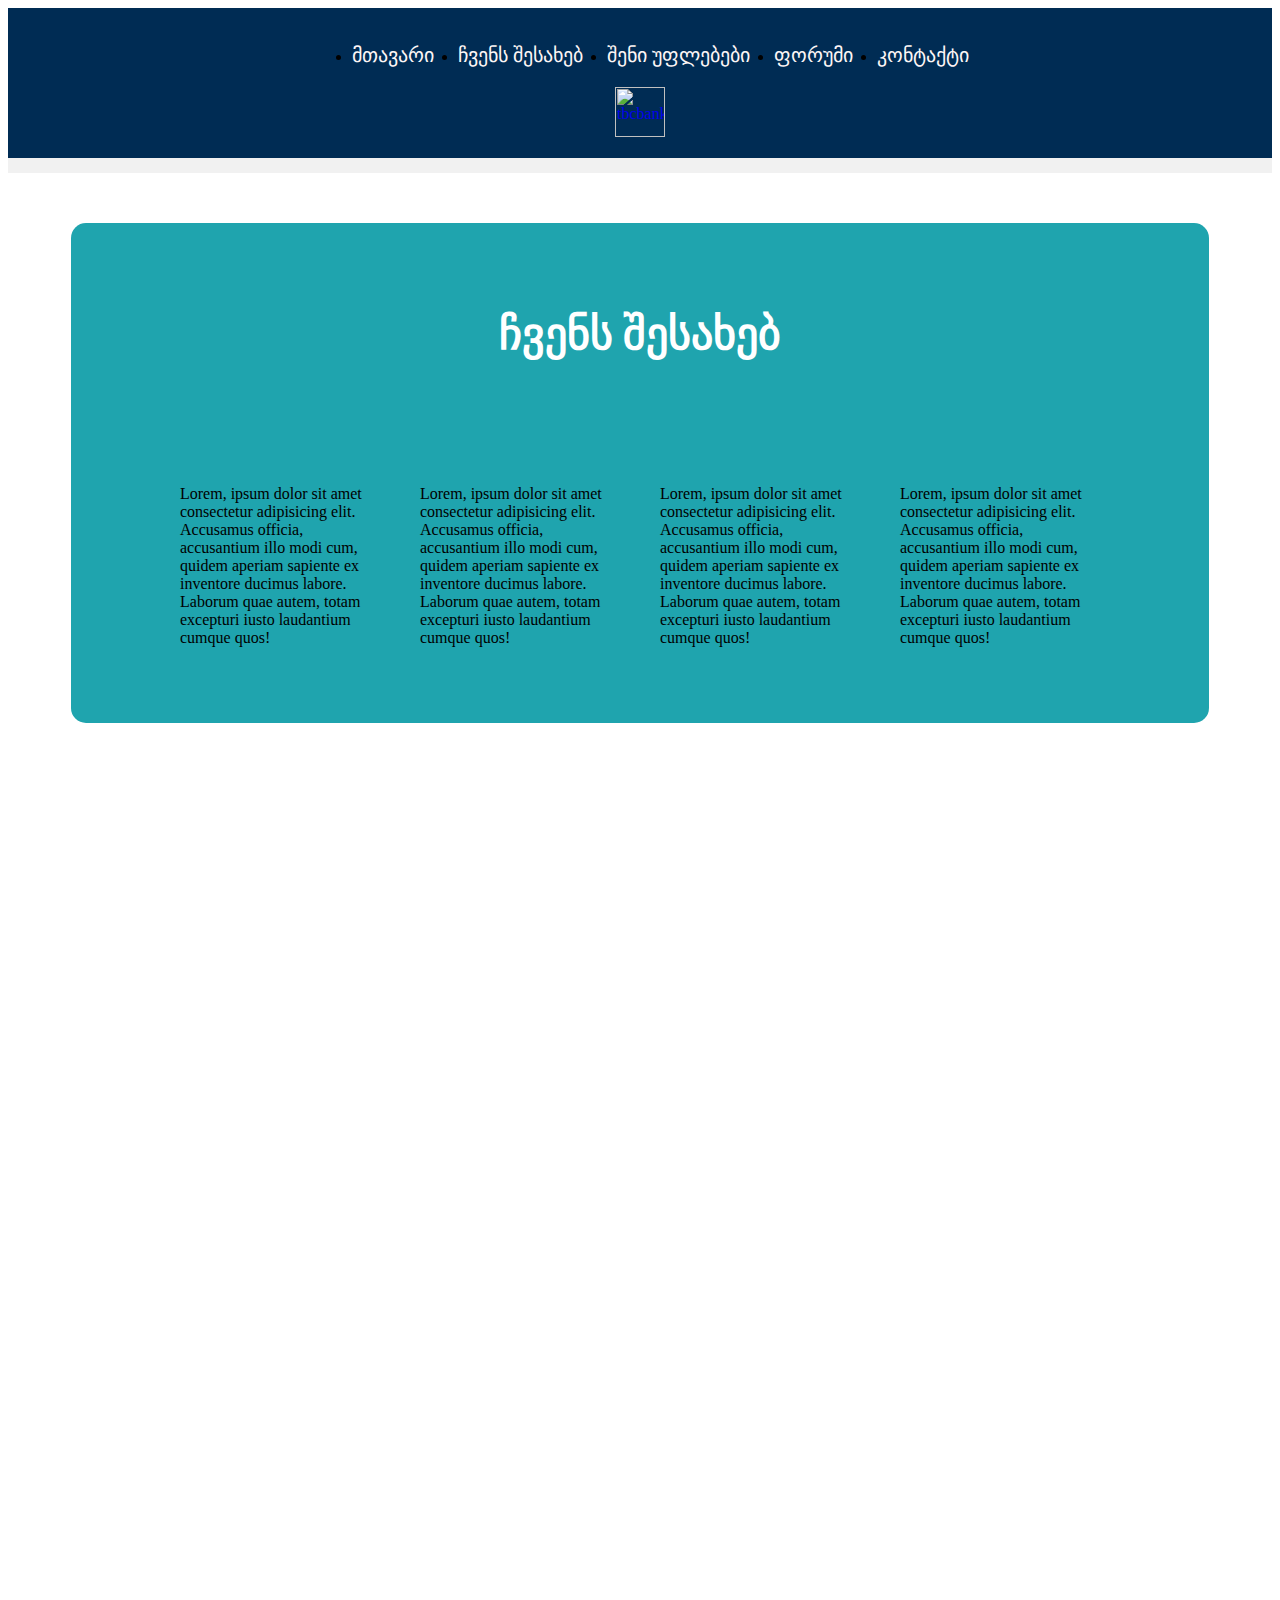
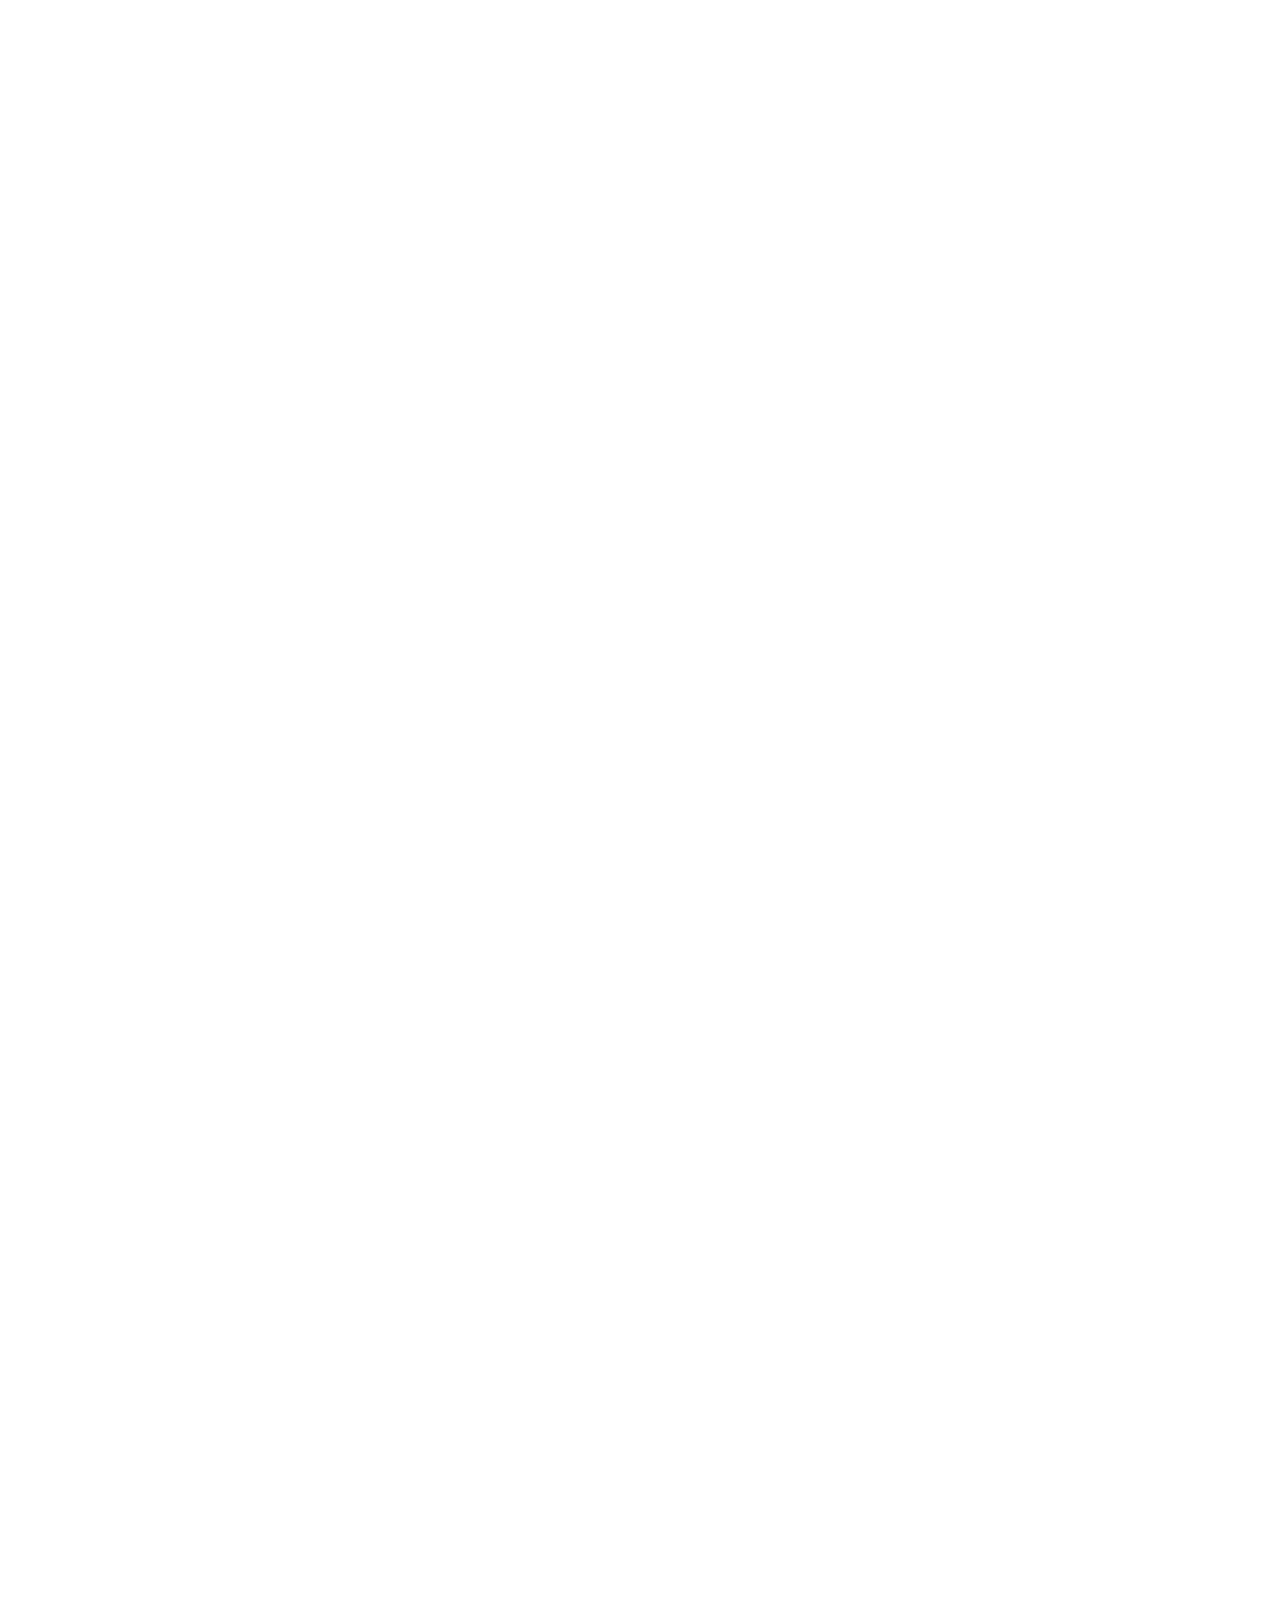
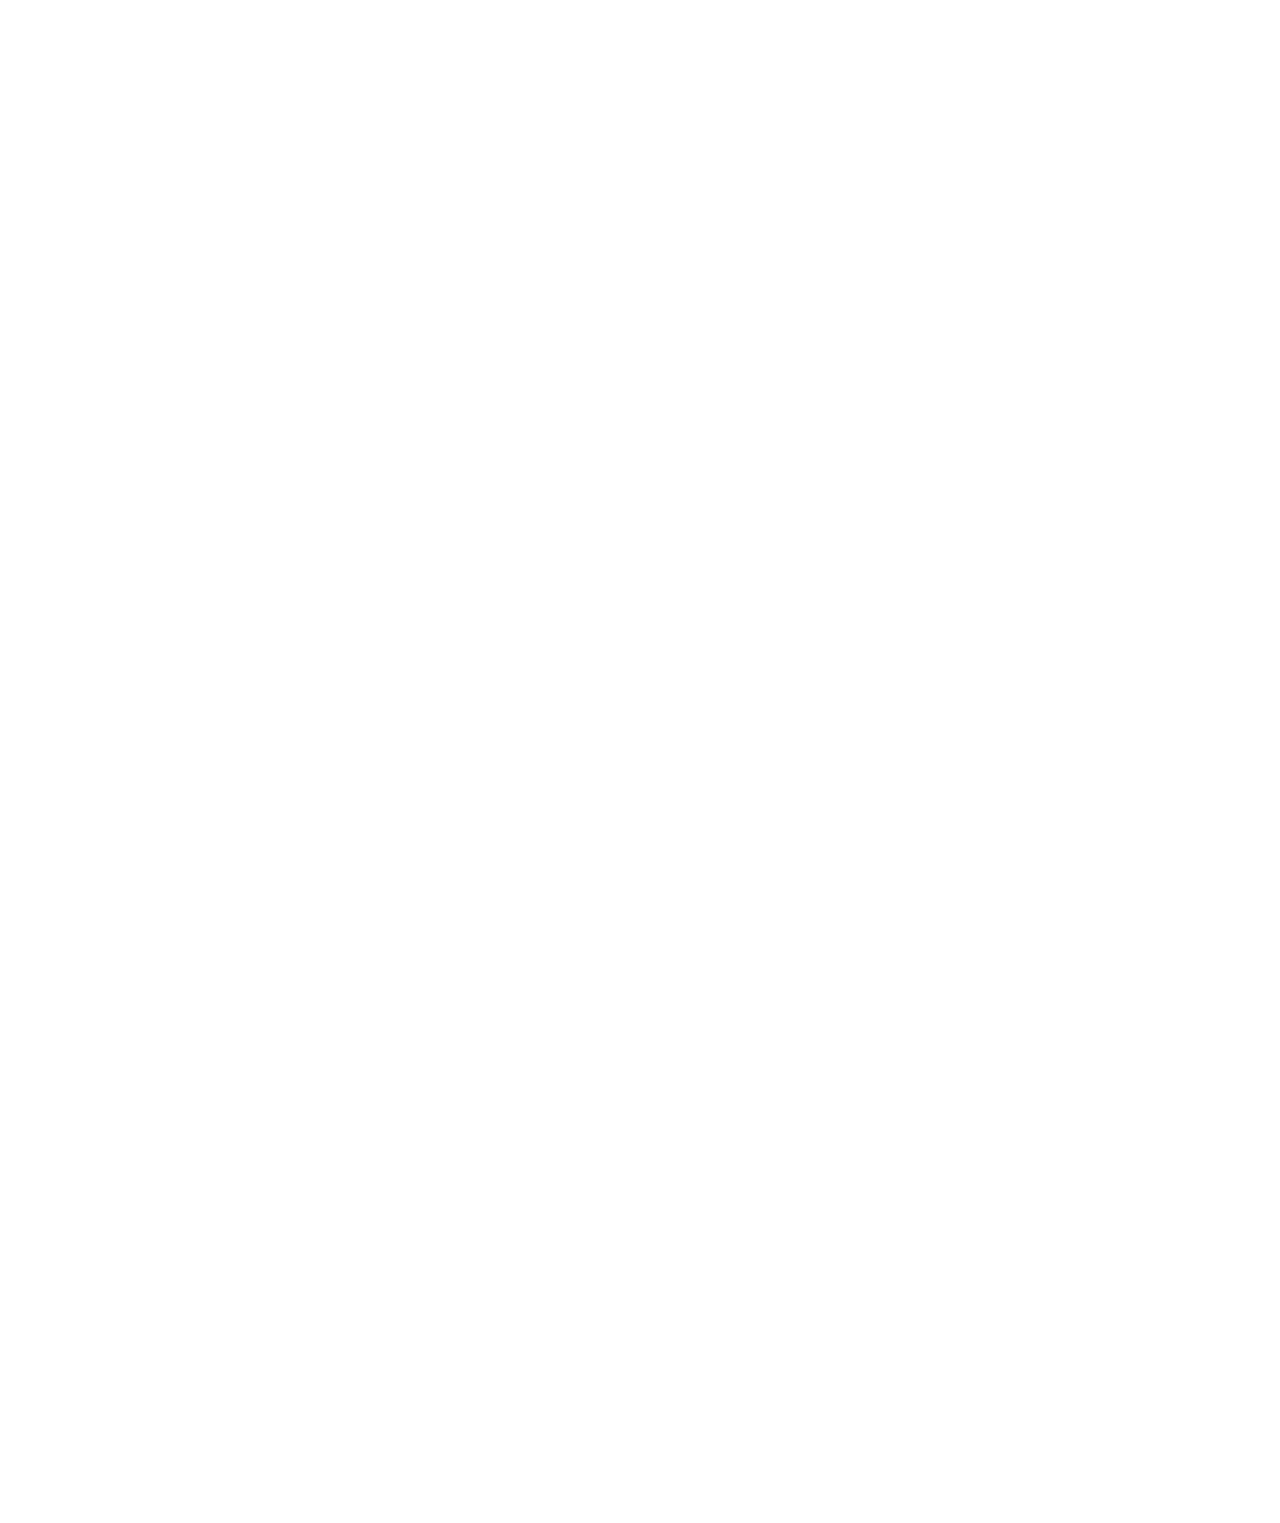
==== about.html @ 4727bbf6 "contact" ====
<html lang="en">
  <head>
    <meta charset="UTF-8" />
    <meta name="viewport" content="width=device-width, initial-scale=1.0" />

    <link rel="stylesheet" href="styles/reset.css" />
    <link rel="stylesheet" href="styles/about.css" />
    <link rel="stylesheet" href="styles/media.css" />
    <title>Final project</title>
  </head>
  <body>
    <header>
      <nav>
        <ul>
          <li><a href="index.html">მთავარი</a></li>
          <li><a href="about.html">ჩვენს შესახებ</a></li>
          <li><a href="">შენი უფლებები</a></li>
          <li><a href="">ფორუმი</a></li>
          <li><a href="contact.html">კონტაქტი</a></li>
        </ul>

        <a
          class="logo"
          href="https://www.tbceducation.ge/"
          target="_blank"
          rel="unfollow"
        >
          <img src="./images/tbc-logo.png" alt="tbcbanklogo" />
        </a>
      </nav>
      <div class="burgerdiv">
        <img src="./images/icons8-hamburger-menu.svg" alt="burgermenu" />
      </div>
    </header>
    <main>
      <div class="head"></div>
      <div class="aboutus">
        <div class="h2">
          <h2>ჩვენს შესახებ</h2>
        </div>

        <div class="aboutusp">
          <p>
            Lorem, ipsum dolor sit amet consectetur adipisicing elit. Accusamus
            officia, accusantium illo modi cum, quidem aperiam sapiente ex
            inventore ducimus labore. Laborum quae autem, totam excepturi iusto
            laudantium cumque quos!
          </p>
          <p>
            Lorem, ipsum dolor sit amet consectetur adipisicing elit. Accusamus
            officia, accusantium illo modi cum, quidem aperiam sapiente ex
            inventore ducimus labore. Laborum quae autem, totam excepturi iusto
            laudantium cumque quos!
          </p>
          <p>
            Lorem, ipsum dolor sit amet consectetur adipisicing elit. Accusamus
            officia, accusantium illo modi cum, quidem aperiam sapiente ex
            inventore ducimus labore. Laborum quae autem, totam excepturi iusto
            laudantium cumque quos!
          </p>
          <p>
            Lorem, ipsum dolor sit amet consectetur adipisicing elit. Accusamus
            officia, accusantium illo modi cum, quidem aperiam sapiente ex
            inventore ducimus labore. Laborum quae autem, totam excepturi iusto
            laudantium cumque quos!
          </p>
        </div>
      </div>
    </main>
  </body>
</html>
---- styles/about.css ----
@font-face {
  font-family: head;
  src: url(../fonts/GAImeri-Normal.otf);
}
@font-face {
  font-family: headhover;
  src: url(../fonts/GADara1981-Regular.otf);
}
@font-face {
  font-family: adress;
  src: url(../fonts/alk-sanet.ttf);
}
body {
  margin-bottom: 4000px;
}
header {
  padding: 15px;
  box-sizing: border-box;
  width: 100%;
  height: 150px;
  background-color: #002c54;
}
header nav ul {
  display: flex;
  justify-content: space-between;
  width: 50%;
  margin: 20px auto;
}
header nav ul li a {
  text-decoration: none;
  color: #fdf6f6;
  font-size: 20px;
  font-family: headhover;
}

.logo {
  display: flex;
  width: 50px;
  height: 50px;
  margin: 0 auto;
}
.logo img {
  width: 50px;
  height: 50px;
}
.burgerdiv {
  display: none;
}
/* main */
/*main  */
.head {
  width: 100%;
  height: 15px;
  background-color: #f1f1f1;
  margin-bottom: 15px;
}
.aboutus {
  width: 90%;
  height: 500px;
  background-color: rgb(31, 164, 174);
  margin: 50 auto;
  border-radius: 15px;
  padding: 50px;
  box-sizing: border-box;
}
.aboutus .h2 {
  font-size: 29px;
  color: white;
  font-family: head;
  display: flex;
  justify-content: center;
  margin-bottom: 70px;
}
.aboutusp {
  display: flex;
  justify-content: center;
  flex-direction: row;
  align-items: center;
}
.aboutusp p {
  margin: 20px;
  width: 200px;
  margin-bottom: 100px;
}
.problems {
  display: flex;
  justify-content: space-around;
  margin-top: 200px;
}
.problems .firstproblem {
  width: 150px;
  margin: 20px;
  margin-top: -40px;
}
---- styles/media.css ----
@media only screen and (max-width: 1249px) {
  .aboutus {
    height: 1500px;
    width: 100%;
  }

  .aboutusp {
    flex-direction: column;
  }
}

@media only screen and (max-width: 1164px) {
  header nav ul {
    width: 100%;
  }
}
@media only screen and (max-width: 767px) {
  .footer-col {
    width: 50%;
    margin-bottom: 40px;
  }
}
@media only screen and (max-width: 600px) {
  header {
    height: 90px;
  }
  header nav ul {
    display: none;
  }
  .logo {
    margin-top: 5px;
  }
  .burgerdiv {
    display: flex;
    justify-content: flex-end;
    margin-top: -48px;
  }
  .burgerdiv img {
    width: 35px;
    height: 35px;
  }
}
@media only screen and (max-width: 574px) {
  .footer-col {
    width: 100%;
    margin-bottom: 40px;
  }
  .container {
    display: flex;
    justify-content: center;
  }
}

@media only screen and (max-width: 570px) {
  .contactdiv h1 {
    font-size: 20px;
  }
}
@media only screen and (max-width: 546px) {
  .contactdiv h1 {
    font-size: 25px;
  }
}
/* @media only screen and (max-width: 570px) {
  .contactdiv h1 {
    font-size: 20px;
  }
} */
@media only screen and (max-width: 416px) {
  .contactdiv h1 {
    font-size: 17px;
  }
}

@media only screen and (max-width: 315px) {
  .aboutus .h2{
    font-size: 20px;
  }
}
/* @media only screen and (max-width: 767px) {
  .footer-col {
    width: 50%;
    margin-bottom: 40px;
  }
} */
/* @media only screen and (max-width: 574px) {
  .footer-col {
    width: 100%;
    margin-bottom: 40px;
  }
  .container {
    display: flex;
    justify-content: center;
  }
} */
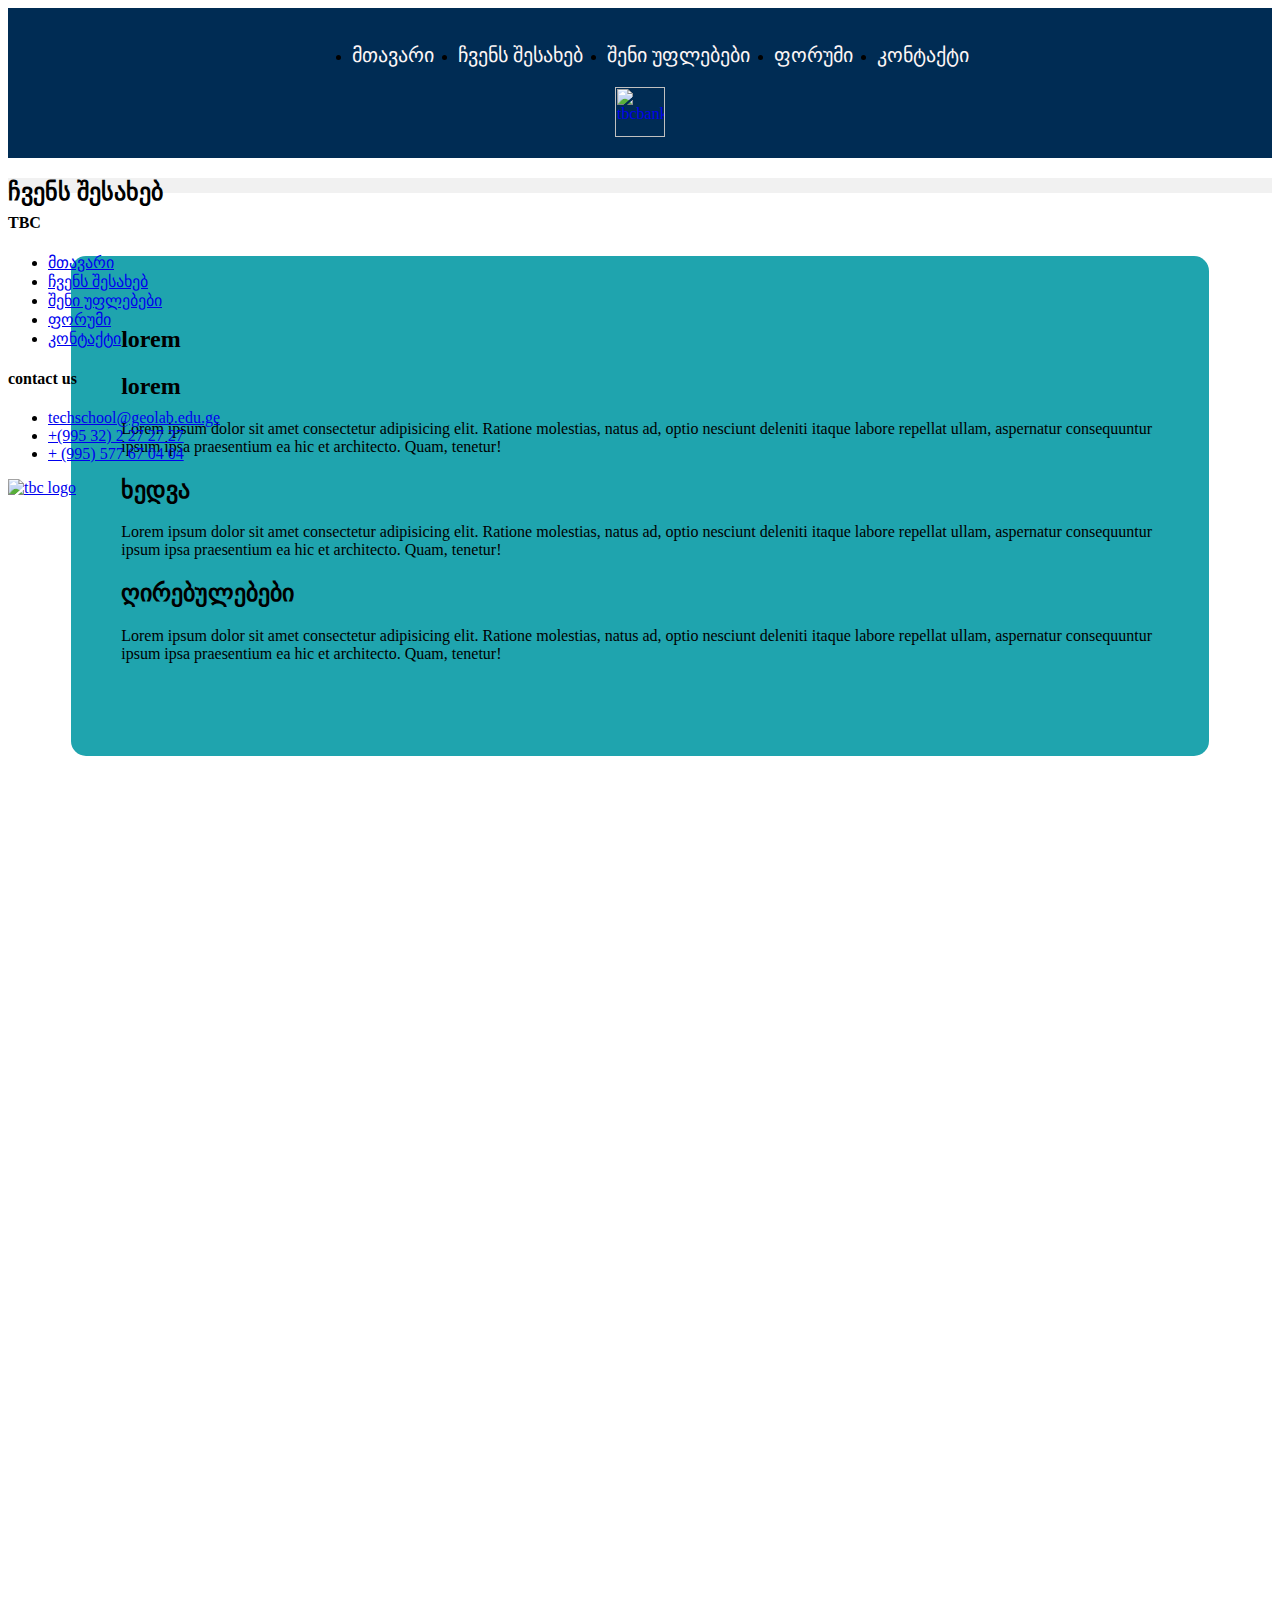
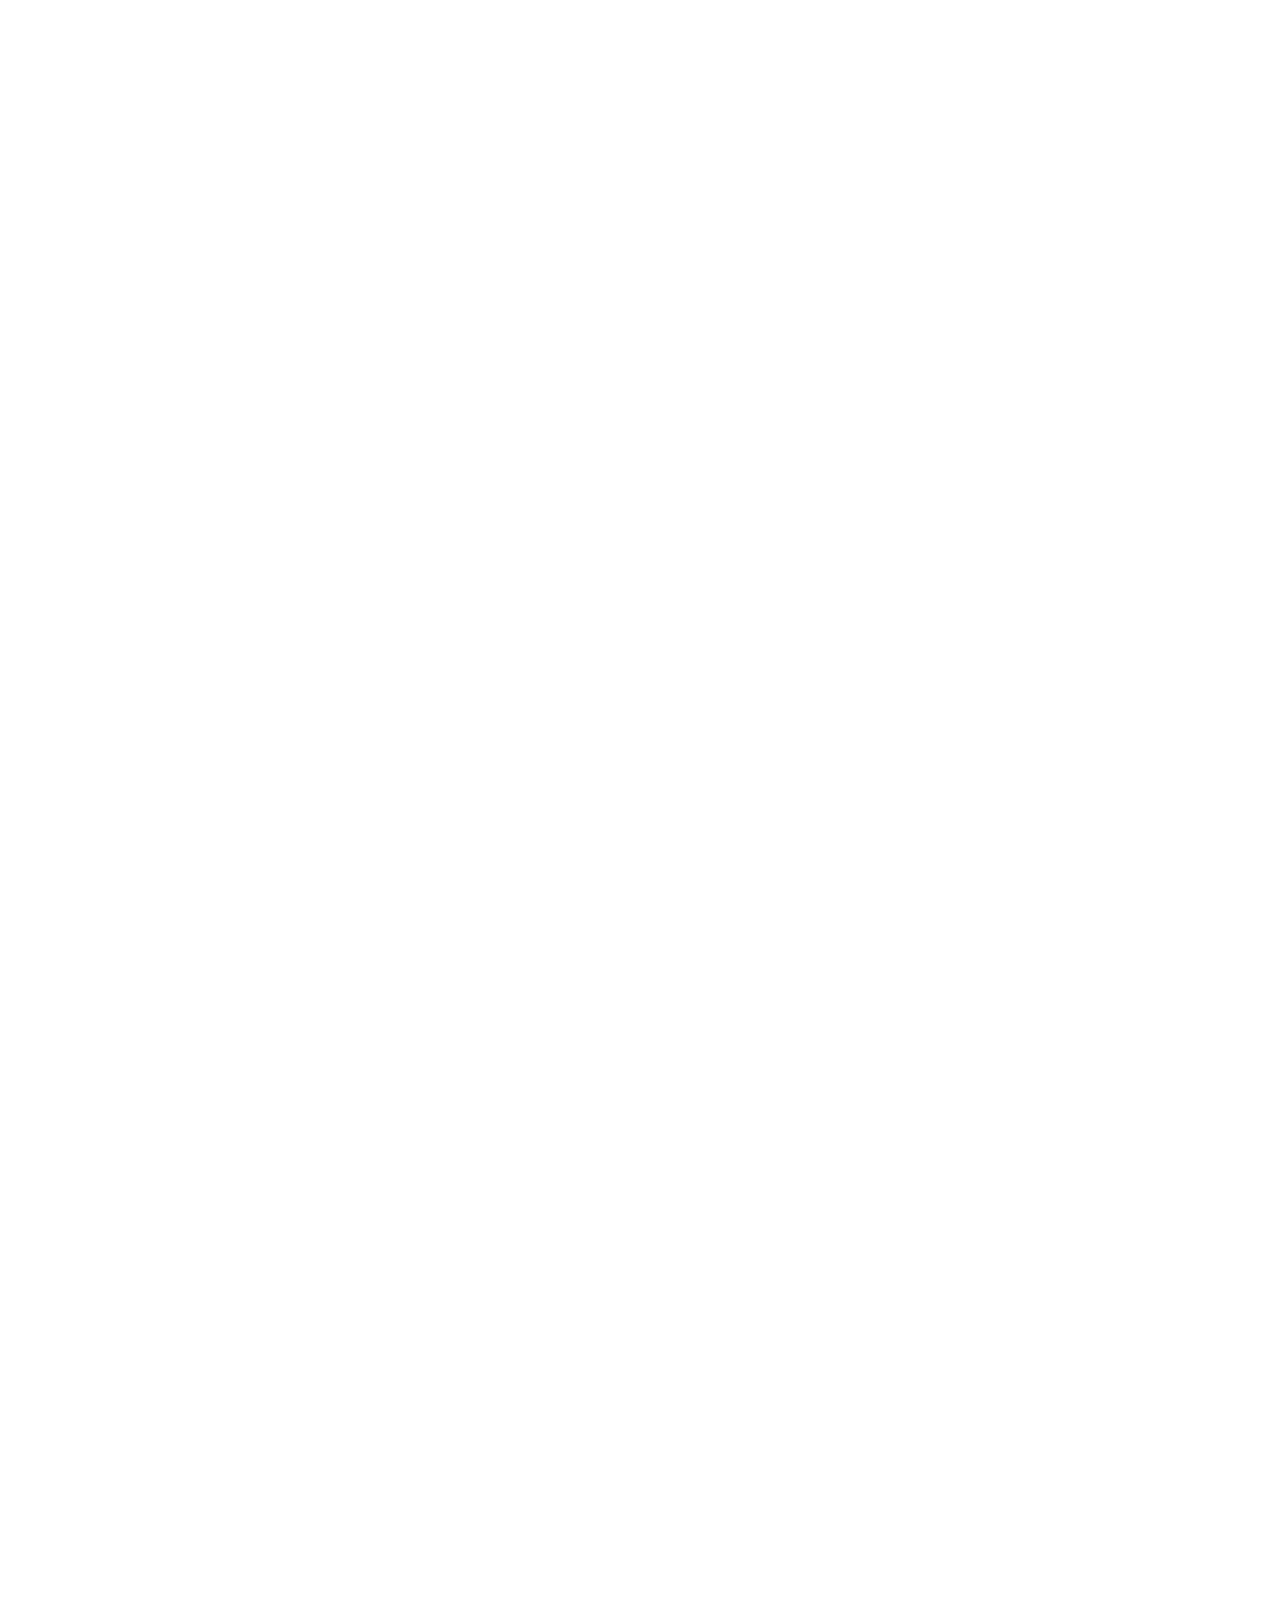
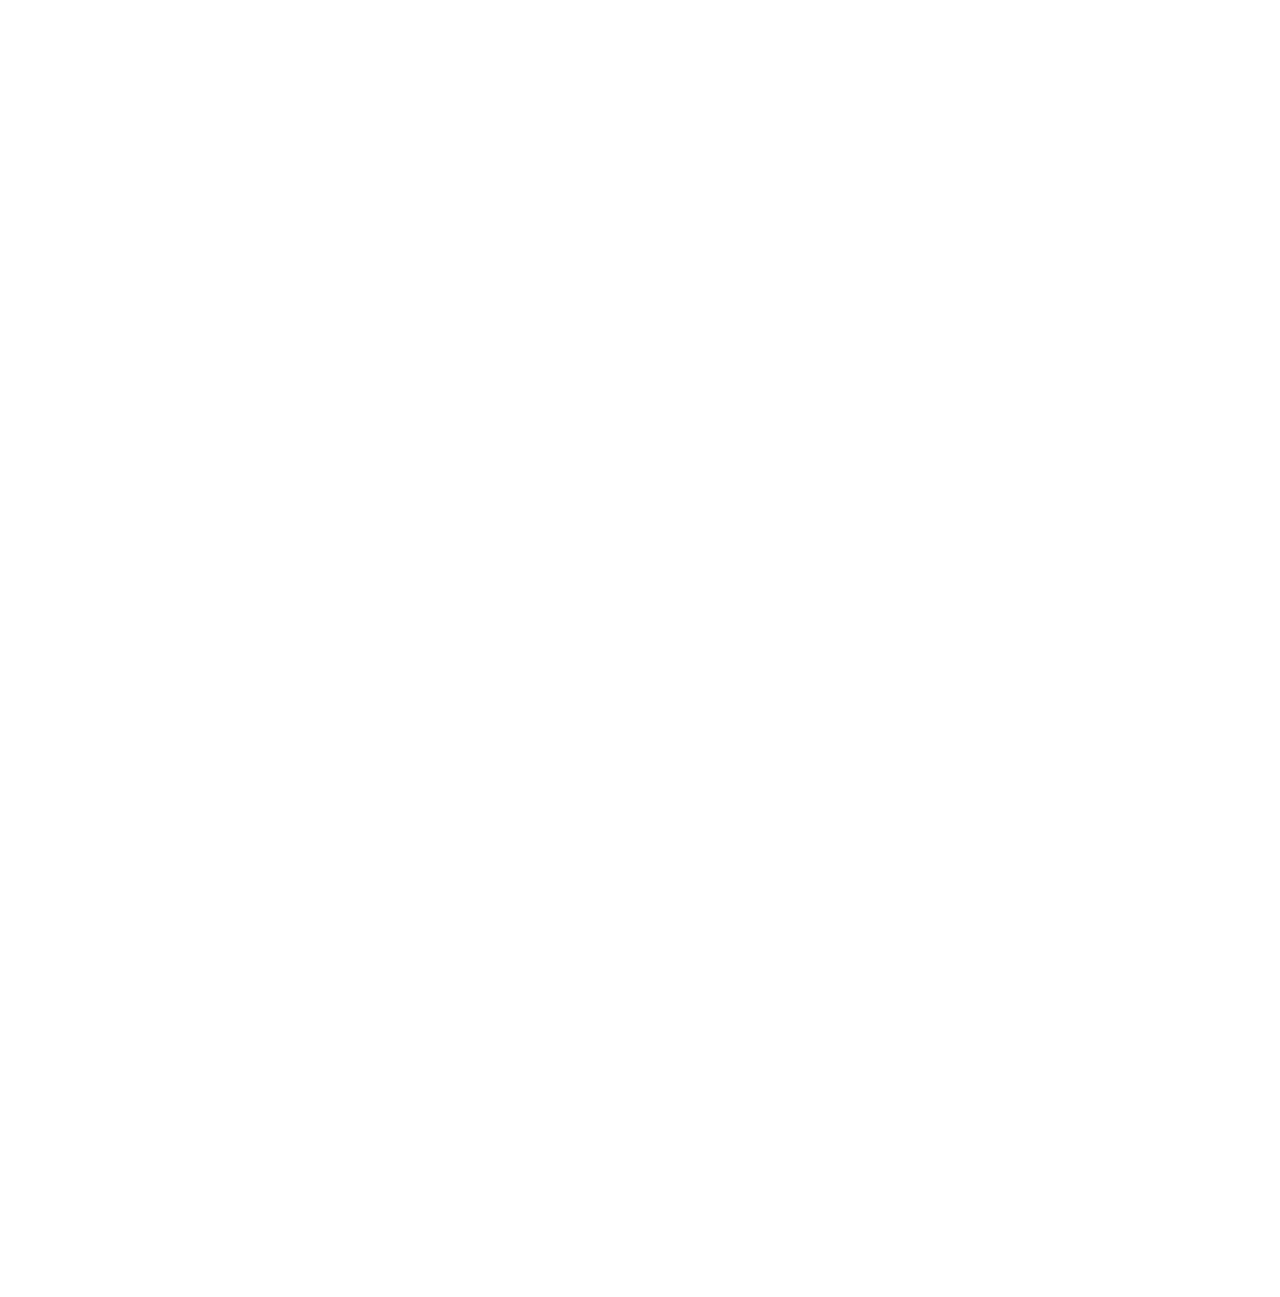
==== commit 3455ca7c: "again previous" ====
--- a/about.html
+++ b/about.html
@@ -15,7 +15,7 @@
           <li><a href="index.html">მთავარი</a></li>
           <li><a href="about.html">ჩვენს შესახებ</a></li>
           <li><a href="">შენი უფლებები</a></li>
-          <li><a href="">ფორუმი</a></li>
+          <li><a href="forum.html">ფორუმი</a></li>
           <li><a href="contact.html">კონტაქტი</a></li>
         </ul>
 
@@ -33,39 +33,139 @@
       </div>
     </header>
     <main>
-      <div class="head"></div>
-      <div class="aboutus">
-        <div class="h2">
+      <div class="head">
+        <div class="shesaxeb">
           <h2>ჩვენს შესახებ</h2>
         </div>
+        <div class="about">
+          <div class="aboutus">
+            <h2 class="loial">lorem</h2>
+            <h2 class="misia">lorem</h2>
+            <p class="misiap">
+              Lorem ipsum dolor sit amet consectetur adipisicing elit. Ratione
+              molestias, natus ad, optio nesciunt deleniti itaque labore
+              repellat ullam, aspernatur consequuntur ipsum ipsa praesentium ea
+              hic et architecto. Quam, tenetur!
+            </p>
+            <h2 class="xedva">ხედვა</h2>
+            <p class="xedvap">
+              Lorem ipsum dolor sit amet consectetur adipisicing elit. Ratione
+              molestias, natus ad, optio nesciunt deleniti itaque labore
+              repellat ullam, aspernatur consequuntur ipsum ipsa praesentium ea
+              hic et architecto. Quam, tenetur!
+            </p>
+            <h2 class="ghirebuleba">ღირებულებები</h2>
+            <p class="ghirebulebap">
+              Lorem ipsum dolor sit amet consectetur adipisicing elit. Ratione
+              molestias, natus ad, optio nesciunt deleniti itaque labore
+              repellat ullam, aspernatur consequuntur ipsum ipsa praesentium ea
+              hic et architecto. Quam, tenetur!
+            </p>
+          </div>
 
-        <div class="aboutusp">
-          <p>
-            Lorem, ipsum dolor sit amet consectetur adipisicing elit. Accusamus
-            officia, accusantium illo modi cum, quidem aperiam sapiente ex
-            inventore ducimus labore. Laborum quae autem, totam excepturi iusto
-            laudantium cumque quos!
+          <div class="img">
+            <img src="./images/aboutus.png" alt="" />
+          </div>
+        </div>
+      </div>
+
+      <!-- <div class="abouttext">
+        <h2 class="loialh2">LOIALTÉ - ᲨᲔᲥᲛᲜᲘᲚᲘᲐ ᲡᲐᲥᲐᲠᲗᲕᲔᲚᲝᲨᲘ!</h2>
+        <h2 class="misi">ჩვენი მისია</h2>
+        <p class="misip">
+          ჩვენი მისიაა დავეხმაროთ კლიენტებს ბიზნესის შექმნასთან, ზრდასა და
+          განვითარებასთან დაკავშირებული გამოწვევების ოპტიმალურად გადაწყვეტაში,
+          უზრუნველვყოთ მუდამ მაღალი ხარისხის მომსახურება და ეს ყოველივე
+          გავაკეთოთ კეთილსინდისიერების, სანდოობის და პატიოსნების მაღალი
+          სტანდარტების დაცვით. წვლილი შევიტანოთ, როგორც კონკრეტული კლიენტის, ისე
+          ქვეყნის ეკონომიკის განვითარების პროცესში.
+        </p>
+      </div> -->
+
+      <!-- <div class="aboutusimg">
+        <img src="./images/aboutus.png" alt="aboutusimg">
+      </div> -->
+
+      <!-- <div class="about">
+        <div class="aboutus">
+          <h2 class="loial">LOIALTÉ - ᲨᲔᲥᲛᲜᲘᲚᲘᲐ ᲡᲐᲥᲐᲠᲗᲕᲔᲚᲝᲨᲘ!</h2>
+          <h2 class="misia">ჩვენი მისია</h2>
+          <p class="misiap">
+            ჩვენი მისიაა დავეხმაროთ კლიენტებს ბიზნესის შექმნასთან, ზრდასა და
+            განვითარებასთან დაკავშირებული გამოწვევების ოპტიმალურად გადაწყვეტაში,
+            უზრუნველვყოთ მუდამ მაღალი ხარისხის მომსახურება და ეს ყოველივე
+            გავაკეთოთ კეთილსინდისიერების, სანდოობის და პატიოსნების მაღალი
+            სტანდარტების დაცვით. წვლილი შევიტანოთ, როგორც კონკრეტული კლიენტის,
+            ისე ქვეყნის ეკონომიკის განვითარების პროცესში.
           </p>
-          <p>
-            Lorem, ipsum dolor sit amet consectetur adipisicing elit. Accusamus
-            officia, accusantium illo modi cum, quidem aperiam sapiente ex
-            inventore ducimus labore. Laborum quae autem, totam excepturi iusto
-            laudantium cumque quos!
+          <h2 class="xedva">ხედვა</h2>
+          <p class="xedvap">
+            ჩვენ ვქმნით ქართულ ბრენდს, რომელიც წარმატებული იქნება არა მხოლოდ
+            საქართველოში, არამედ გლობალურ ბაზარზე. ორიენტირებულნი ვართ პროგრესსა
+            და უწყვეტ განვითარებაზე.
           </p>
-          <p>
-            Lorem, ipsum dolor sit amet consectetur adipisicing elit. Accusamus
-            officia, accusantium illo modi cum, quidem aperiam sapiente ex
-            inventore ducimus labore. Laborum quae autem, totam excepturi iusto
-            laudantium cumque quos!
-          </p>
-          <p>
-            Lorem, ipsum dolor sit amet consectetur adipisicing elit. Accusamus
-            officia, accusantium illo modi cum, quidem aperiam sapiente ex
-            inventore ducimus labore. Laborum quae autem, totam excepturi iusto
-            laudantium cumque quos!
+          <h2 class="ghirebuleba">ღირებულებები</h2>
+          <p class="ghirebulebap">
+            კლიენტი - კმაყოფილი კლიენტი ჩვენი მთავარი ღირებულებაა. ხარისხიანი
+            მომსახურების შეთავაზება პოზიტიური შედეგის მომტანია როგორც
+            კლიენტისთვის, ისე ჩვენი კომპანიისთვის.
           </p>
         </div>
+
+        <div class="img">
+          <img src="./images/aboutus.png" alt="" />
+        </div>
+      </div> -->
+    </main>
+
+    <footer class="footer">
+      <div class="container">
+        <div class="row">
+          <div class="footer-col">
+            <h4>TBC</h4>
+            <ul>
+              <li><a href="index.html">მთავარი</a></li>
+              <li><a href="about.html">ჩვენს შესახებ</a></li>
+              <li><a href="#">შენი უფლებები</a></li>
+              <li><a href="forum.html">ფორუმი</a></li>
+              <li><a href="contact.html">კონტაქტი</a></li>
+            </ul>
+          </div>
+          <div class="footer-col">
+            <h4>contact us</h4>
+            <ul>
+              <li><a href="#">techschool@geolab.edu.ge</a></li>
+              <li><a href="#">+(995 32) 2 27 27 27 </a></li>
+              <li><a href="#">+ (995) 577 67 04 04 </a></li>
+              <!-- <li><a href="#"></a></li>
+              <li><a href="#"></a></li> -->
+            </ul>
+          </div>
+          <!-- <div class="footer-col">
+            <h4>online-shop</h4>
+            <ul>
+              <li><a href="#">watch</a></li>
+              <li><a href="#">bag</a></li>
+              <li><a href="#">shoes</a></li>
+              <li><a href="#">dress</a></li>
+            </ul>
+          </div> -->
+          <div class="footer-col">
+            <!-- <h4>follow us</h4> -->
+            <div class="social-links">
+              <div class="footerlogo">
+                <a href="https://www.tbceducation.ge">
+                  <img src="./images/tbc-logo.png" alt="tbc logo" />
+                </a>
+              </div>
+              <!-- <a href="#"><i class="fab fa-facebook-f"></i></a>
+              <a href="#"><i class="fab fa-twitter"></i></a>
+              <a href="#"><i class="fab fa-facebook-f"></i></a>
+              <a href="#"><i class="fab fa-facebook-f"></i></a> -->
+            </div>
+          </div>
+        </div>
       </div>
-    </main>
+    </footer>
   </body>
 </html>
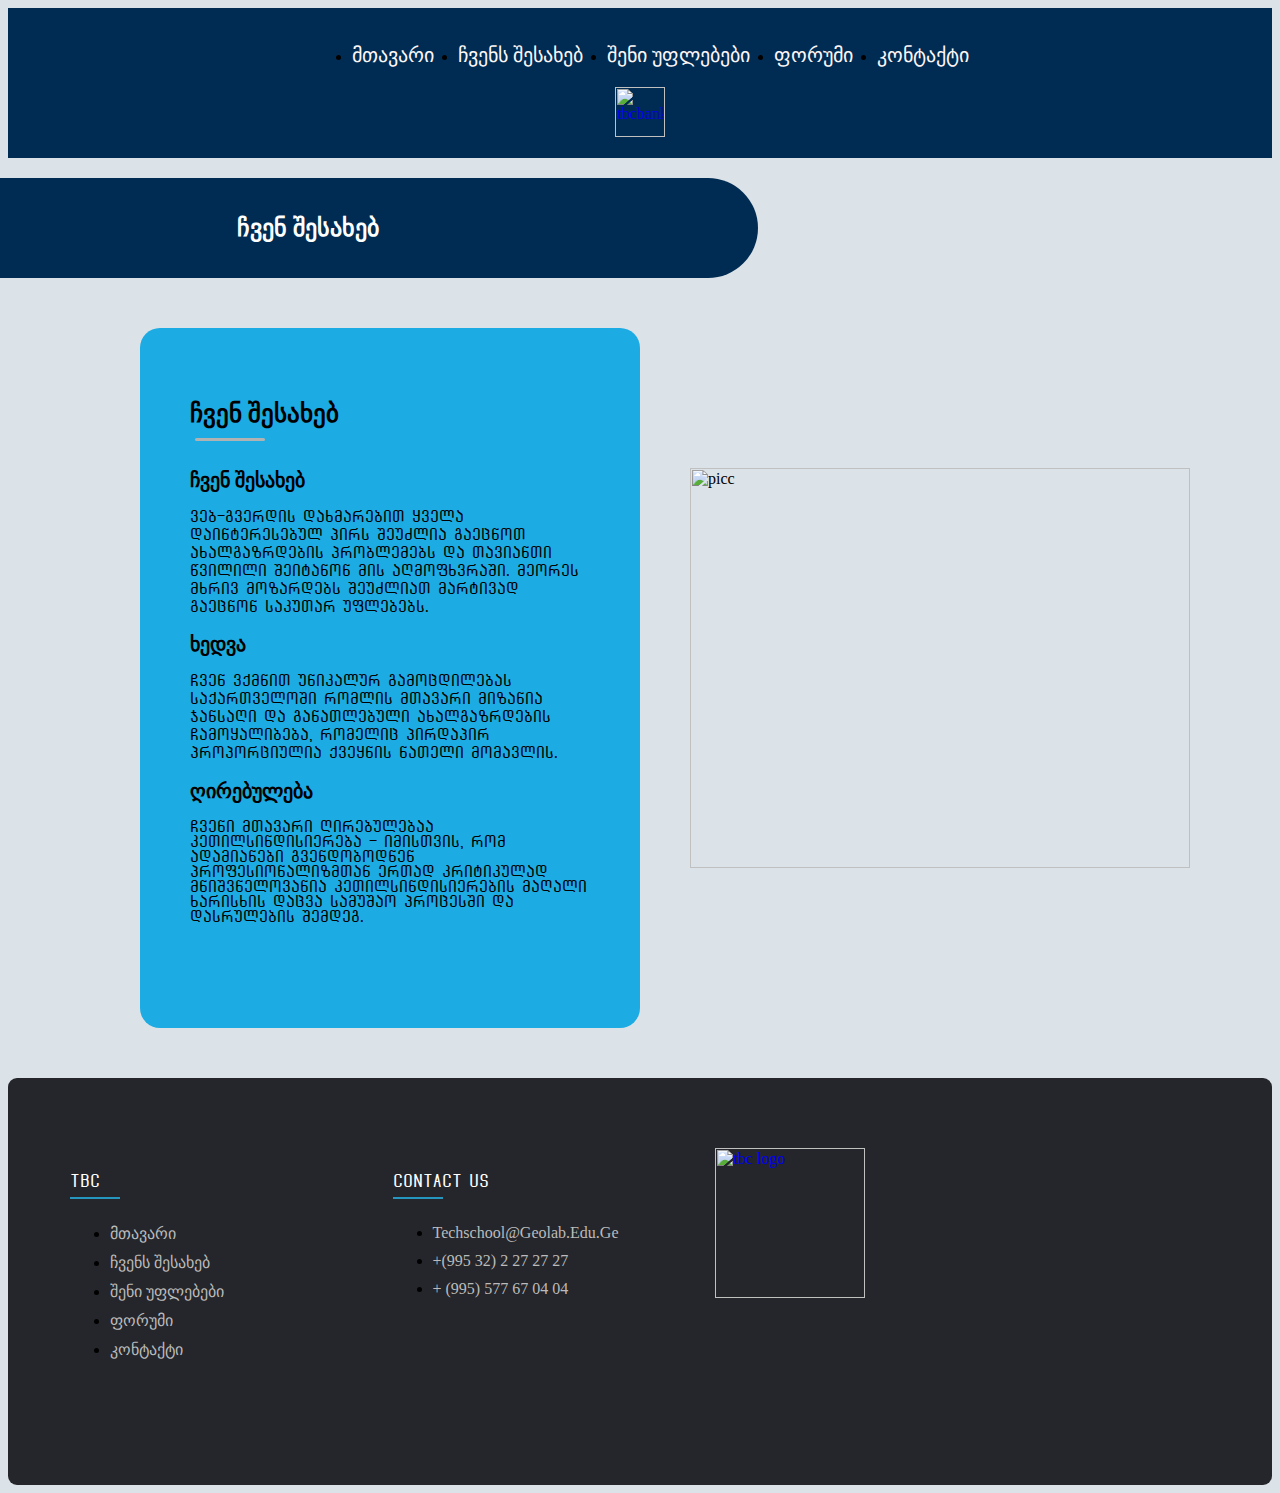
==== commit a4f10825: "fin" ====
--- a/about.html
+++ b/about.html
@@ -35,36 +35,37 @@
     <main>
       <div class="head">
         <div class="shesaxeb">
-          <h2>ჩვენს შესახებ</h2>
+          <h2>ჩვენ შესახებ</h2>
         </div>
         <div class="about">
           <div class="aboutus">
-            <h2 class="loial">lorem</h2>
-            <h2 class="misia">lorem</h2>
+            <h2 class="loial">ჩვენ შესახებ</h2>
+            <h2 class="misia">ჩვენ შესახებ</h2>
             <p class="misiap">
-              Lorem ipsum dolor sit amet consectetur adipisicing elit. Ratione
-              molestias, natus ad, optio nesciunt deleniti itaque labore
-              repellat ullam, aspernatur consequuntur ipsum ipsa praesentium ea
-              hic et architecto. Quam, tenetur!
+              ვებ-გვერდის დახმარებით ყველა დაინტერესებულ პირს შეუძლია გაეცნოთ
+              ახალგაზრდების პრობლემებს და თავიანთი წვილილი შეიტანონ მის
+              აღმოფხვრაში. მეორეს მხრივ მოზარდებს შეუძლიათ მარტივად გაეცნონ
+              საკუთარ უფლებებს.
             </p>
+
             <h2 class="xedva">ხედვა</h2>
             <p class="xedvap">
-              Lorem ipsum dolor sit amet consectetur adipisicing elit. Ratione
-              molestias, natus ad, optio nesciunt deleniti itaque labore
-              repellat ullam, aspernatur consequuntur ipsum ipsa praesentium ea
-              hic et architecto. Quam, tenetur!
+              ჩვენ ვქმნით უნიკალურ გამოცდილებას საქართველოში რომლის მთავარი
+              მიზანია ჯანსაღი და განათლებული ახალგაზრდების ჩამოყალიბება, რომელიც
+              პირდაპირ პროპორციულია ქვეყნის ნათელი მომავლის.
             </p>
-            <h2 class="ghirebuleba">ღირებულებები</h2>
+
+            <h2 class="ghirebuleba">ღირებულება</h2>
             <p class="ghirebulebap">
-              Lorem ipsum dolor sit amet consectetur adipisicing elit. Ratione
-              molestias, natus ad, optio nesciunt deleniti itaque labore
-              repellat ullam, aspernatur consequuntur ipsum ipsa praesentium ea
-              hic et architecto. Quam, tenetur!
+              ჩვენი მთავარი ღირებულებაა კეთილსინდისიერება - იმისთვის, რომ
+              ადამიანები გვენდობოდნენ პროფესიონალიზმთან ერთად კრიტიკულად
+              მნიშვნელოვანია კეთილსინდისიერების მაღალი ხარისხის დაცვა სამუშაო
+              პროცესში და დასრულების შემდეგ.
             </p>
           </div>
 
           <div class="img">
-            <img src="./images/aboutus.png" alt="" />
+            <img src="./images/aboutus.png" alt="picc" />
           </div>
         </div>
       </div>
--- a/styles/about.css
+++ b/styles/about.css
@@ -11,7 +11,7 @@
   src: url(../fonts/alk-sanet.ttf);
 }
 body {
-  margin-bottom: 4000px;
+  background-color: #dbe3e8;
 }
 header {
   padding: 15px;
@@ -19,6 +19,7 @@
   width: 100%;
   height: 150px;
   background-color: #002c54;
+  margin-bottom: 20px;
 }
 header nav ul {
   display: flex;
@@ -48,13 +49,14 @@
 }
 /* main */
 /*main  */
-.head {
+head {
   width: 100%;
-  height: 15px;
-  background-color: #f1f1f1;
-  margin-bottom: 15px;
-}
-.aboutus {
+  height: 1200px;
+  background-color: #dbe3e8;
+  padding: 20px;
+  box-sizing: border-box;
+}
+/* .aboutus {
   width: 90%;
   height: 500px;
   background-color: rgb(31, 164, 174);
@@ -79,7 +81,7 @@
 }
 .aboutusp p {
   margin: 20px;
-  width: 200px;
+  width: 250px;
   margin-bottom: 100px;
 }
 .problems {
@@ -91,4 +93,220 @@
   width: 150px;
   margin: 20px;
   margin-top: -40px;
-}
+} */
+/* .firstp{
+  font-size: 24px;
+  color: white;
+  font-family: head;
+  font-weight: 400;
+}
+.secp{
+  line-height: 20px;
+  font-family: adress;
+
+} */
+.shesaxeb {
+  max-width: 900px;
+  height: 100px;
+  background-color: #002c54;
+  border-radius: 60px;
+  margin-left: -150px;
+  padding: 40px;
+  box-sizing: border-box;
+  display: flex;
+  align-items: center;
+  justify-content: center;
+  margin-right: 30px;
+}
+.shesaxeb h2 {
+  color: white;
+  font-size: 24px;
+  font-family: head;
+  line-height: 30px;
+}
+/*  */
+/*  */
+/*  */
+
+/* .abouttext {
+  display: flex;
+  flex-direction: column;
+  align-items: center;
+  margin-top: 70px;
+  max-width: 100%;
+}
+.abouttext .loialh2 {
+  width: 300px;
+  font-size: 27px;
+  font-family: adress;
+  position: relative;
+}
+.abouttext .loialh2::before {
+  content: "";
+  position: absolute;
+  left: 0;
+  bottom: -10px;
+  background-color: #2596be;
+  height: 3px;
+  box-sizing: border-box;
+  width: 60px;
+  border-radius: 5px;
+  margin-left: 5px;
+}
+.misi{
+  display: flex;
+  align-items: center;
+}
+.misip{
+  width: 400px;
+} */
+.aboutus .loial::before {
+  content: "";
+  position: absolute;
+  left: 0;
+  bottom: -13px;
+  background-color: #b2b2b2;
+  height: 3px;
+  box-sizing: border-box;
+  width: 70px;
+  border-radius: 5px;
+  margin-left: 5px;
+}
+.about {
+  display: flex;
+  justify-content: center;
+  align-items: center;
+}
+.aboutus {
+  width: 500px;
+  height: 700px;
+  border-radius: 20px;
+  background-color: #1cabe2;
+  margin: 50px;
+  padding: 50px;
+  box-sizing: border-box;
+}
+.loial {
+  font-size: 25px;
+  margin-bottom: 40px;
+  position: relative;
+  font-family: head;
+}
+.misia {
+  font-size: 20px;
+  font-weight: 700;
+  margin-bottom: 10px;
+  font-family: head;
+}
+.misiap {
+  line-height: 18px;
+  margin-bottom: 15px;
+  font-family: adress;
+}
+.xedva {
+  margin-bottom: 15px;
+  font-weight: 700;
+  font-size: 20px;
+  font-family: head;
+}
+.xedvap {
+  margin-bottom: 15px;
+  font-family: adress;
+  line-height: 18px;
+}
+.ghirebuleba {
+  font-size: 20;
+  margin-bottom: 15px;
+  font-weight: 700;
+  font-family: head;
+}
+.ghirebulebap {
+  font-family: adress;
+}
+.img {
+  max-width: 500px;
+  width: 90%;
+  height: 400px;
+  margin-bottom: 20px;
+}
+.img img {
+  width: 100%;
+  height: 100%;
+  object-fit: cover;
+  background-position: center;
+}
+.container {
+  max-width: 1170px;
+  margin: auto;
+}
+.row {
+  display: flex;
+  flex-wrap: wrap;
+}
+
+.footer {
+  background-color: #24262b;
+  padding: 70px 0px;
+  border-radius: 9px;
+}
+.footer-col {
+  width: 25%;
+  padding: 0 15px;
+  margin-bottom: 40px;
+}
+.footer-col h4 {
+  font-size: 18px;
+  color: #ffffff;
+  text-transform: capitalize;
+  margin-bottom: 35px;
+  font-weight: 500;
+  position: relative;
+  font-family: adress;
+}
+.footer-col h4::before {
+  content: "";
+  position: absolute;
+  left: 0;
+  bottom: -10px;
+  background-color: #2596be;
+  height: 2px;
+  box-sizing: border-box;
+  width: 50px;
+}
+.footer-col ul li:not(:last-child) {
+  margin-bottom: 10px;
+}
+.footer-col ul li a {
+  font-size: 16px;
+  text-transform: capitalize;
+  color: #bbbbbb;
+  font-weight: 300;
+  display: block;
+  text-decoration: none;
+  transition: all 0.3s ease;
+}
+.footer-col ul li a:hover {
+  color: #ffffff;
+  padding-left: 8px;
+}
+/* .footer-col .social-links a {
+  display: inline-block;
+  height: 40px;
+  width: 40px;
+  background-color: rgba(255, 255, 255, 0.2);
+  margin: 0 10px 10px 0;
+  text-align: center;
+  line-height: 40px;
+  border-radius: 50%;
+  color: #ffffff;
+  transition: all 0.5s ease;
+}
+.footer-col .social-links a:hover {
+  color: #24262b;
+  background-color: #ffffff;
+} */
+/*  */
+/*  */
+.footerlogo img {
+  width: 150px;
+}
--- a/styles/media.css
+++ b/styles/media.css
@@ -1,12 +1,31 @@
+@media only screen and (max-width: 1300px) {
+  /* .aboutus {
+    height: 1500px;
+    width: 100%;
+  }
+
+  .aboutusp {
+    flex-direction: column;
+  } */
+  .supports {
+    justify-content: center;
+    flex-direction: column;
+    align-items: center;
+  }
+  .supports div {
+    margin: 10px;
+  }
+
+}
 @media only screen and (max-width: 1249px) {
-  .aboutus {
+  /* .aboutus {
     height: 1500px;
     width: 100%;
   }
 
   .aboutusp {
     flex-direction: column;
-  }
+  } */
 }
 
 @media only screen and (max-width: 1164px) {
@@ -14,10 +33,63 @@
     width: 100%;
   }
 }
+@media only screen and (max-width: 1111px) {
+  .about {
+    flex-direction: column;
+  }
+  .img img {
+    margin-bottom: 20px;
+  }
+}
+@media only screen and (max-width: 900px) {
+  .authorization {
+    display: none;
+  }
+  .registration {
+    display: none;
+  }
+  .pinkregaut {
+    align-items: center;
+    flex-direction: column;
+  }
+  .mogesalmebitp p {
+    width: 700px;
+    text-align: center;
+  }
+
+}
 @media only screen and (max-width: 767px) {
   .footer-col {
     width: 50%;
     margin-bottom: 40px;
+  }
+  .aboutus {
+    width: 400px;
+    height: 800px;
+  }
+
+  .head .shesaxeb h2 {
+    margin: 5 200;
+  }
+  .userstatistics {
+    height: 200px;
+  }
+  .customernumber {
+    display: flex;
+    align-items: center;
+    flex-direction: column;
+  }
+  .customernumber1 {
+    margin-bottom: 15px;
+  }
+  .banner-image h2 {
+    font-size: 35px;
+  }
+  .wesupport {
+    font-size: 25px;
+  }
+  .wefight{
+    font-size: 25px;
   }
 }
 @media only screen and (max-width: 600px) {
@@ -55,27 +127,149 @@
   .contactdiv h1 {
     font-size: 20px;
   }
+  .newtheme {
+    margin-top: -10px;
+  }
+}
+@media only screen and (max-width: 550px) {
+  .newtheme {
+    margin-top: -10px;
+  }
 }
 @media only screen and (max-width: 546px) {
   .contactdiv h1 {
     font-size: 25px;
   }
+  .mogesalmebit h2 {
+    font-size: 30px;
+  }
+  .mogesalmebitp p {
+    font-size: 20px;
+  }
+  .forum h2 {
+    font-size: 16px;
+    margin-left: 25px;
+  }
+  .newtheme h2 {
+    font-size: 14px;
+  }
+  .newtheme {
+    width: 250px;
+  }
+  /* .customernumber .number1 {
+    font-size: 19px;
+  }
+  .customernumber .numberp1 {
+    font-size: 18px;
+  }
+  .customernumber .number2 {
+    font-size: 14px;
+  }
+  .customernumber .numberp2 {
+    font-size: 14px;
+  } */
 }
 /* @media only screen and (max-width: 570px) {
   .contactdiv h1 {
     font-size: 20px;
   }
 } */
+@media only screen and (max-width: 500px) {
+  /* pics */
+  .firstdiv img {
+    width: 20px;
+    height: 20px;
+  }
+
+  .seconddiv img {
+    width: 20px;
+    height: 20px;
+  }
+
+  .secondiv img {
+    width: 20px;
+    height: 20px;
+  }
+
+  /* .firstdiv h2{
+    font-size: 50px;
+    color: red;
+  } */
+  .themes .firstdiv h2 {
+    font-size: 15px;
+  }
+  .pirh {
+    font-size: 12px;
+  }
+  .meoh {
+    font-size: 13px;
+    margin-left: 45px;
+  }
+  .mesh {
+    font-size: 13px;
+  }
+  .posts h2 {
+    font-size: 20px;
+  }
+  .posts p {
+    font-size: 14px;
+  }
+  .pirhh {
+    font-size: 12px;
+  }
+  .meohh {
+    font-size: 13px;
+    margin-left: 40px;
+  }
+}
+@media only screen and (max-width: 444px) {
+  .pirh {
+    font-size: 9px;
+  }
+  .posts h2 {
+    font-size: 18px;
+  }
+  .posts p {
+    font-size: 10px;
+  }
+  .meorea2 h2 {
+    font-size: 10px;
+    margin-left: 90px;
+  }
+  .mesamea2 h2 {
+    font-size: 10px;
+  }
+  .pirhh {
+    font-size: 9px;
+  }
+  .meohh {
+    font-size: 10px;
+    width: 170px;
+    margin-left: 80px;
+  }
+}
 @media only screen and (max-width: 416px) {
   .contactdiv h1 {
     font-size: 17px;
   }
 }
+@media only screen and (max-width: 379px) {
+  .meohh {
+    font-size: 9px;
+    margin-left: 75px;
+  }
+  .customernumber1 h2{
+    font-size: 15px;
+  }
+  .aboutus{
+    width: 359px;;
+  }
+}
 
 @media only screen and (max-width: 315px) {
-  .aboutus .h2{
-    font-size: 20px;
-  }
+  /* .aboutus .h2{
+    font-size: 20px;
+  } */
 }
 /* @media only screen and (max-width: 767px) {
   .footer-col {
